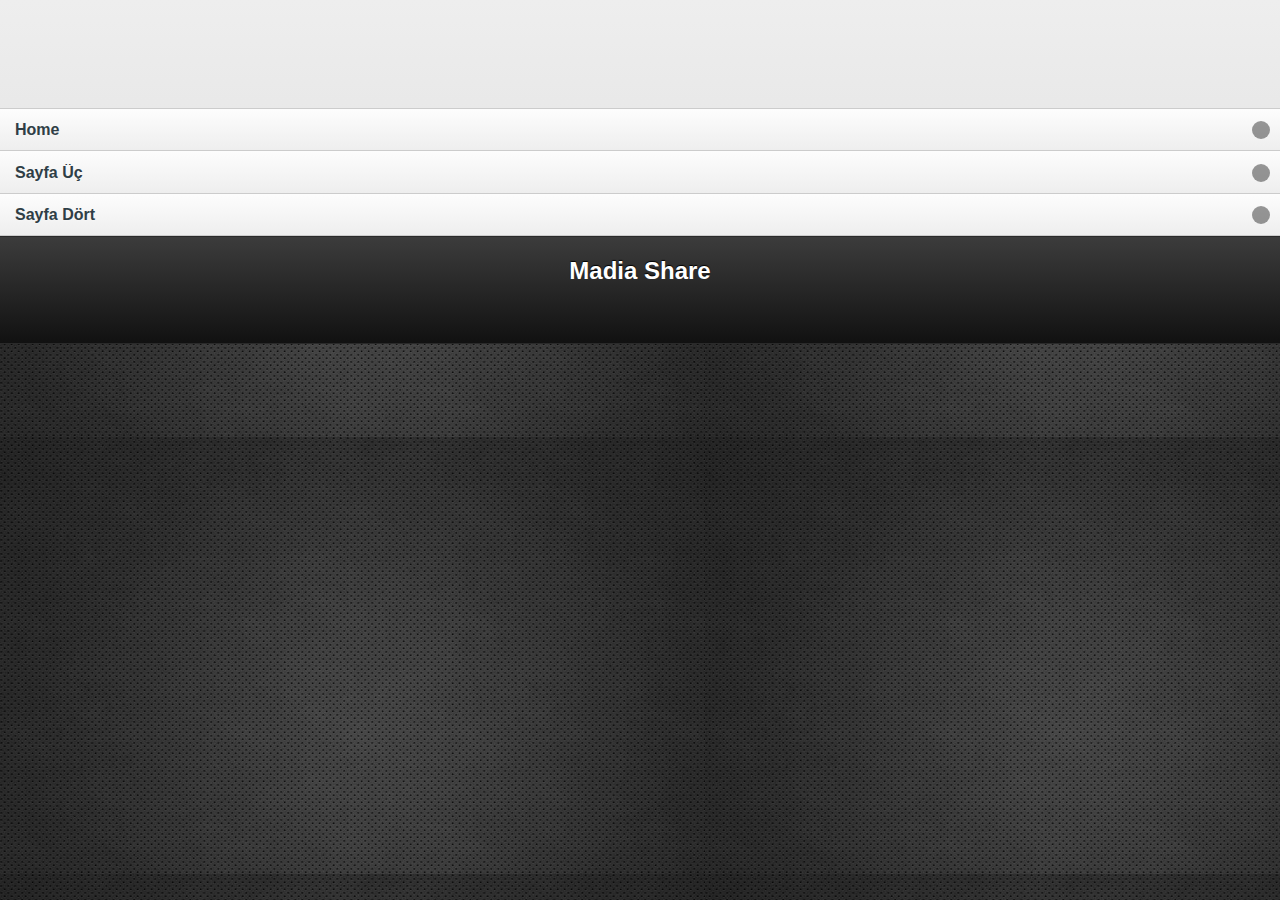
==== page2.html @ 7438414f "Add files via upload" ====
<!DOCTYPE html>
<html>
<head lang="en">
    <meta charset="UTF-8">
    <title>Djhiphop23</title>
<link href="jquery-mobile/jquery.mobile-1.0a3.min.css" rel="stylesheet" type="text/css"/>
<script src="jquery-mobile/jquery-1.5.min.js" type="text/javascript"></script>
<script src="jquery-mobile/jquery.mobile-1.0a3.min.js" type="text/javascript"></script>
<!-- phonegap.js dosyasına yapılan bu başvuru, geçerli site bir mobil site olarak yapılandırıldığı sürece kod ipuçlarına izin verir. 
	 Bir siteyi mobil uygulama olarak yapılandırmak için Site -> Mobil Uygulamalar -> Uygulama Çerçevesini Yapılandır... seçeneklerine gidin. -->
    <link rel="stylesheet" href="http://zirko.nl/appdocsilme/bootstrap.min.css"/>
    
    <link rel="stylesheet" href="css/custom.css"/>
</head>
<body>
    <nav class="navbar navbar-default navbar-fixed-top">
<div data-role="footer"><img src="img/bettingviptipsfotos/ustcizgi.png" width="100%" height="25" />
		
	</div>
      <img src="img/bettingviptipsfotos/bettingvipwintipslogo.png" width="100%" height="70">
            <div class="navbar-header navbar-left pull-left"></div>
            
    </nav> 

        </div>
       
               
        </head> 
<body> 
<div data-role="page" id="page">
	<BR><BR><BR><BR><BR><BR>
	<div data-role="content">	
		<ul data-role="listview">
			<li><a href="index.html">Home</a></li>
            <li><a href="page3.html">Sayfa Üç</a></li>
			<li><a href="page4.html">Sayfa Dört</a></li>
		</ul>		
	</div>
	<div data-role="footer">
		    <div class="container">
        <div id="connect-row" class="row center-text">
            <div class="col-sm-12">
                <h2>Madia Share</h2>
                <a href="#"><i id="facebook-icon" class="fa fa-facebook-square fa-3x social-icons"></i></a>
                <a href="#"><i id="googleplus-icon" class="fa fa-google-plus-square fa-3x social-icons"></i></a>
                <a href="#"><i id="twitter-icon" class="fa fa-twitter-square fa-3x social-icons"></i></a>
            </div>
	</div>
</div>

<div data-role="page" id="page2">
	<BR><BR><BR><BR><BR><BR><BR><BR><BR><BR><BR><BR>
	<div data-role="content">	
		İçerik		
	</div>
	<div data-role="footer">
		<h4>Sayfa Altbilgisi</h4>
	</div>
</div>

<div data-role="page" id="page3">
	<BR><BR><BR><BR><BR><BR>
	<div data-role="content">	
		<ul data-role="listview">
			<li><a href="#page2">Sayfa İki</a></li>
            <li><a href="#page3">Sayfa Üç</a></li>
			<li><a href="#page4">Sayfa Dört</a></li>
		</ul>		
	</div>
	<div data-role="footer">
		    <div class="container">
        <div id="connect-row" class="row center-text">
            <div class="col-sm-12">
                <h2>Madia Share</h2>
                <a href="#"><i id="facebook-icon" class="fa fa-facebook-square fa-3x social-icons"></i></a>
                <a href="#"><i id="googleplus-icon" class="fa fa-google-plus-square fa-3x social-icons"></i></a>
                <a href="#"><i id="twitter-icon" class="fa fa-twitter-square fa-3x social-icons"></i></a>
            </div>
	</div>
</div>

<div data-role="page" id="page4">
	<div data-role="header">
		<h1>Sayfa Dört</h1>
	</div>
	<div data-role="content">	
		İçerik		
	</div>
	<div data-role="footer">
		    <div class="container">
        <div id="connect-row" class="row center-text">
            <div class="col-sm-12">
                <h2>Connect With Us</h2>
                <a href="#"><i id="facebook-icon" class="fa fa-facebook-square fa-3x social-icons"></i></a>
                <a href="#"><i id="googleplus-icon" class="fa fa-google-plus-square fa-3x social-icons"></i></a>
                <a href="#"><i id="twitter-icon" class="fa fa-twitter-square fa-3x social-icons"></i></a>
            </div>
	</div>
</div>


</body>
</html>

    </footer>

</body>
</html>
---- css/custom.css ----
/******** Smartphone *******/

/* Typography
================================= */
.center-text{
    text-align: center;
}

/* Images
================================= */
.img-responsive{
    margin: 0 auto;
}

/* Links
================================= */
.boxes{
    border-bottom: 1px solid white;
    text-align: center;
    width: 50%;
    margin: 0 auto;
    padding: 5px 0px;
}

.boxes:hover, .boxes:hover a{
    background-color: white;
    color: black;
    text-decoration: none;
}
/* Layout
================================= */
.outline{
    border: 1px solid black;
}

body{
    margin-top: 70px;
    background-image: url("../img/body-bg.jpg");
    background-attachment: fixed;
    background-repeat: repeat;
}

#connect-row{
    margin-bottom: 20px;
}

#carousel-indicator-right{
    text-align: right;
}

.space-feat{
    margin: 0px 0px 10px 0px;
}

footer{
    background-color: #375a7f;
    margin-top: 20px;
}

#incorporated{
    margin-top: 10px;
}
/* Buttons
================================= */

/* Jumbotron
================================= */

/* Logos & Icons
================================= */
#mobile-nav-icon{
    margin-left: 10px;
}

#facebook-icon{
    color: #3b5998;
}

#googleplus-icon{
    color: #dd4b39;
}

#twitter-icon{
    color: #4099FF;
}

.social-icons{
    padding: 0px 10px;
}
/* Media Queries
================================= */

/* Tablet */
@media only screen and (min-width: 481px) {

}

/* Desktop */
@media only screen and (min-width: 769px) {
    .boxes{
        border-bottom: none;
        width: 16%;
        margin: 0 0 0 0;
    }
    .boxes:hover, .boxes:hover a{
        background-color: #375a7f;
    }
}
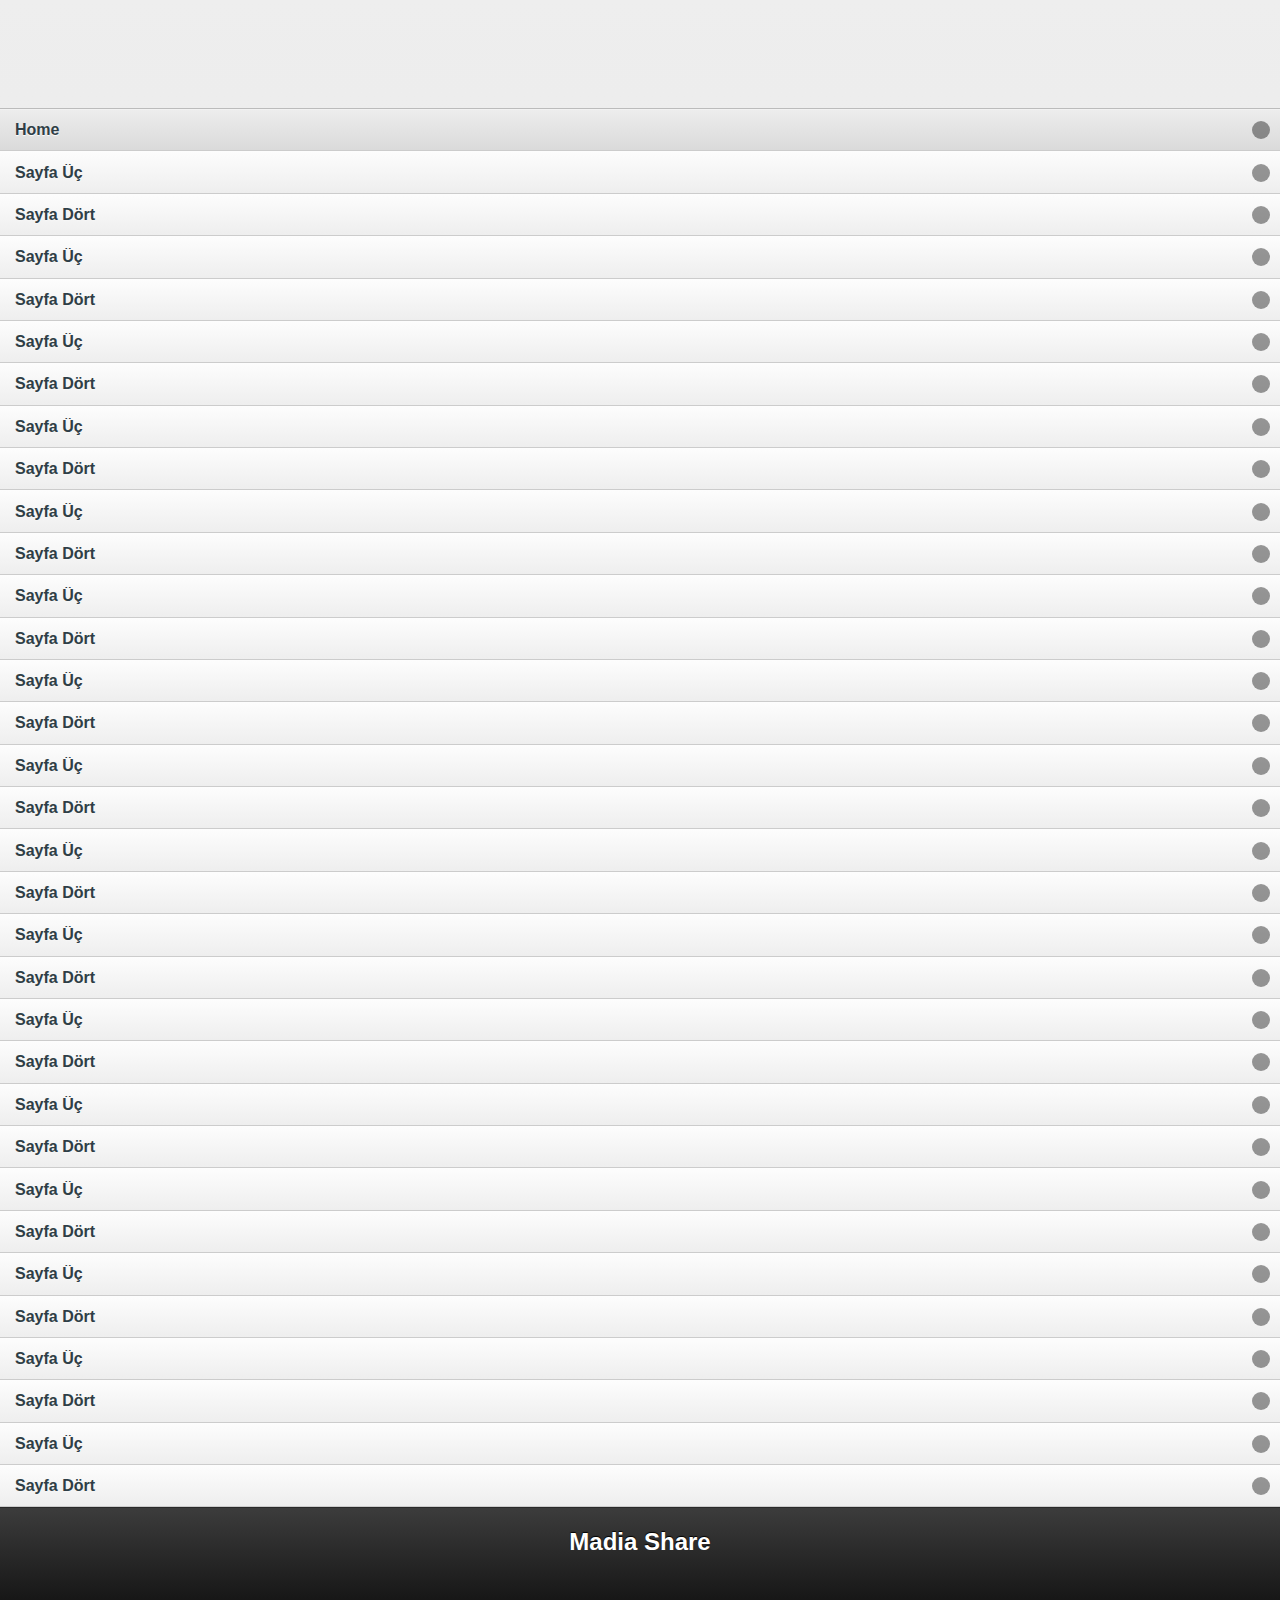
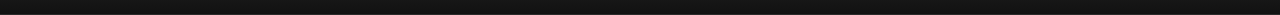
==== commit ff4c4fd5: "Add files via upload" ====
--- a/page2.html
+++ b/page2.html
@@ -34,6 +34,36 @@
 			<li><a href="index.html">Home</a></li>
             <li><a href="page3.html">Sayfa Üç</a></li>
 			<li><a href="page4.html">Sayfa Dört</a></li>
+            <li><a href="page3.html">Sayfa Üç</a></li>
+			<li><a href="page4.html">Sayfa Dört</a></li>
+            <li><a href="page3.html">Sayfa Üç</a></li>
+			<li><a href="page4.html">Sayfa Dört</a></li>
+            <li><a href="page3.html">Sayfa Üç</a></li>
+			<li><a href="page4.html">Sayfa Dört</a></li>
+            <li><a href="page3.html">Sayfa Üç</a></li>
+			<li><a href="page4.html">Sayfa Dört</a></li>
+            <li><a href="page3.html">Sayfa Üç</a></li>
+			<li><a href="page4.html">Sayfa Dört</a></li>
+                        <li><a href="page3.html">Sayfa Üç</a></li>
+			<li><a href="page4.html">Sayfa Dört</a></li>
+            <li><a href="page3.html">Sayfa Üç</a></li>
+			<li><a href="page4.html">Sayfa Dört</a></li>
+                        <li><a href="page3.html">Sayfa Üç</a></li>
+			<li><a href="page4.html">Sayfa Dört</a></li>
+            <li><a href="page3.html">Sayfa Üç</a></li>
+			<li><a href="page4.html">Sayfa Dört</a></li>
+                        <li><a href="page3.html">Sayfa Üç</a></li>
+			<li><a href="page4.html">Sayfa Dört</a></li>
+            <li><a href="page3.html">Sayfa Üç</a></li>
+			<li><a href="page4.html">Sayfa Dört</a></li>
+                        <li><a href="page3.html">Sayfa Üç</a></li>
+			<li><a href="page4.html">Sayfa Dört</a></li>
+            <li><a href="page3.html">Sayfa Üç</a></li>
+			<li><a href="page4.html">Sayfa Dört</a></li>
+                        <li><a href="page3.html">Sayfa Üç</a></li>
+			<li><a href="page4.html">Sayfa Dört</a></li>
+            <li><a href="page3.html">Sayfa Üç</a></li>
+			<li><a href="page4.html">Sayfa Dört</a></li>            
 		</ul>		
 	</div>
 	<div data-role="footer">
@@ -48,55 +78,6 @@
 	</div>
 </div>
 
-<div data-role="page" id="page2">
-	<BR><BR><BR><BR><BR><BR><BR><BR><BR><BR><BR><BR>
-	<div data-role="content">	
-		İçerik		
-	</div>
-	<div data-role="footer">
-		<h4>Sayfa Altbilgisi</h4>
-	</div>
-</div>
-
-<div data-role="page" id="page3">
-	<BR><BR><BR><BR><BR><BR>
-	<div data-role="content">	
-		<ul data-role="listview">
-			<li><a href="#page2">Sayfa İki</a></li>
-            <li><a href="#page3">Sayfa Üç</a></li>
-			<li><a href="#page4">Sayfa Dört</a></li>
-		</ul>		
-	</div>
-	<div data-role="footer">
-		    <div class="container">
-        <div id="connect-row" class="row center-text">
-            <div class="col-sm-12">
-                <h2>Madia Share</h2>
-                <a href="#"><i id="facebook-icon" class="fa fa-facebook-square fa-3x social-icons"></i></a>
-                <a href="#"><i id="googleplus-icon" class="fa fa-google-plus-square fa-3x social-icons"></i></a>
-                <a href="#"><i id="twitter-icon" class="fa fa-twitter-square fa-3x social-icons"></i></a>
-            </div>
-	</div>
-</div>
-
-<div data-role="page" id="page4">
-	<div data-role="header">
-		<h1>Sayfa Dört</h1>
-	</div>
-	<div data-role="content">	
-		İçerik		
-	</div>
-	<div data-role="footer">
-		    <div class="container">
-        <div id="connect-row" class="row center-text">
-            <div class="col-sm-12">
-                <h2>Connect With Us</h2>
-                <a href="#"><i id="facebook-icon" class="fa fa-facebook-square fa-3x social-icons"></i></a>
-                <a href="#"><i id="googleplus-icon" class="fa fa-google-plus-square fa-3x social-icons"></i></a>
-                <a href="#"><i id="twitter-icon" class="fa fa-twitter-square fa-3x social-icons"></i></a>
-            </div>
-	</div>
-</div>
 
 
 </body>
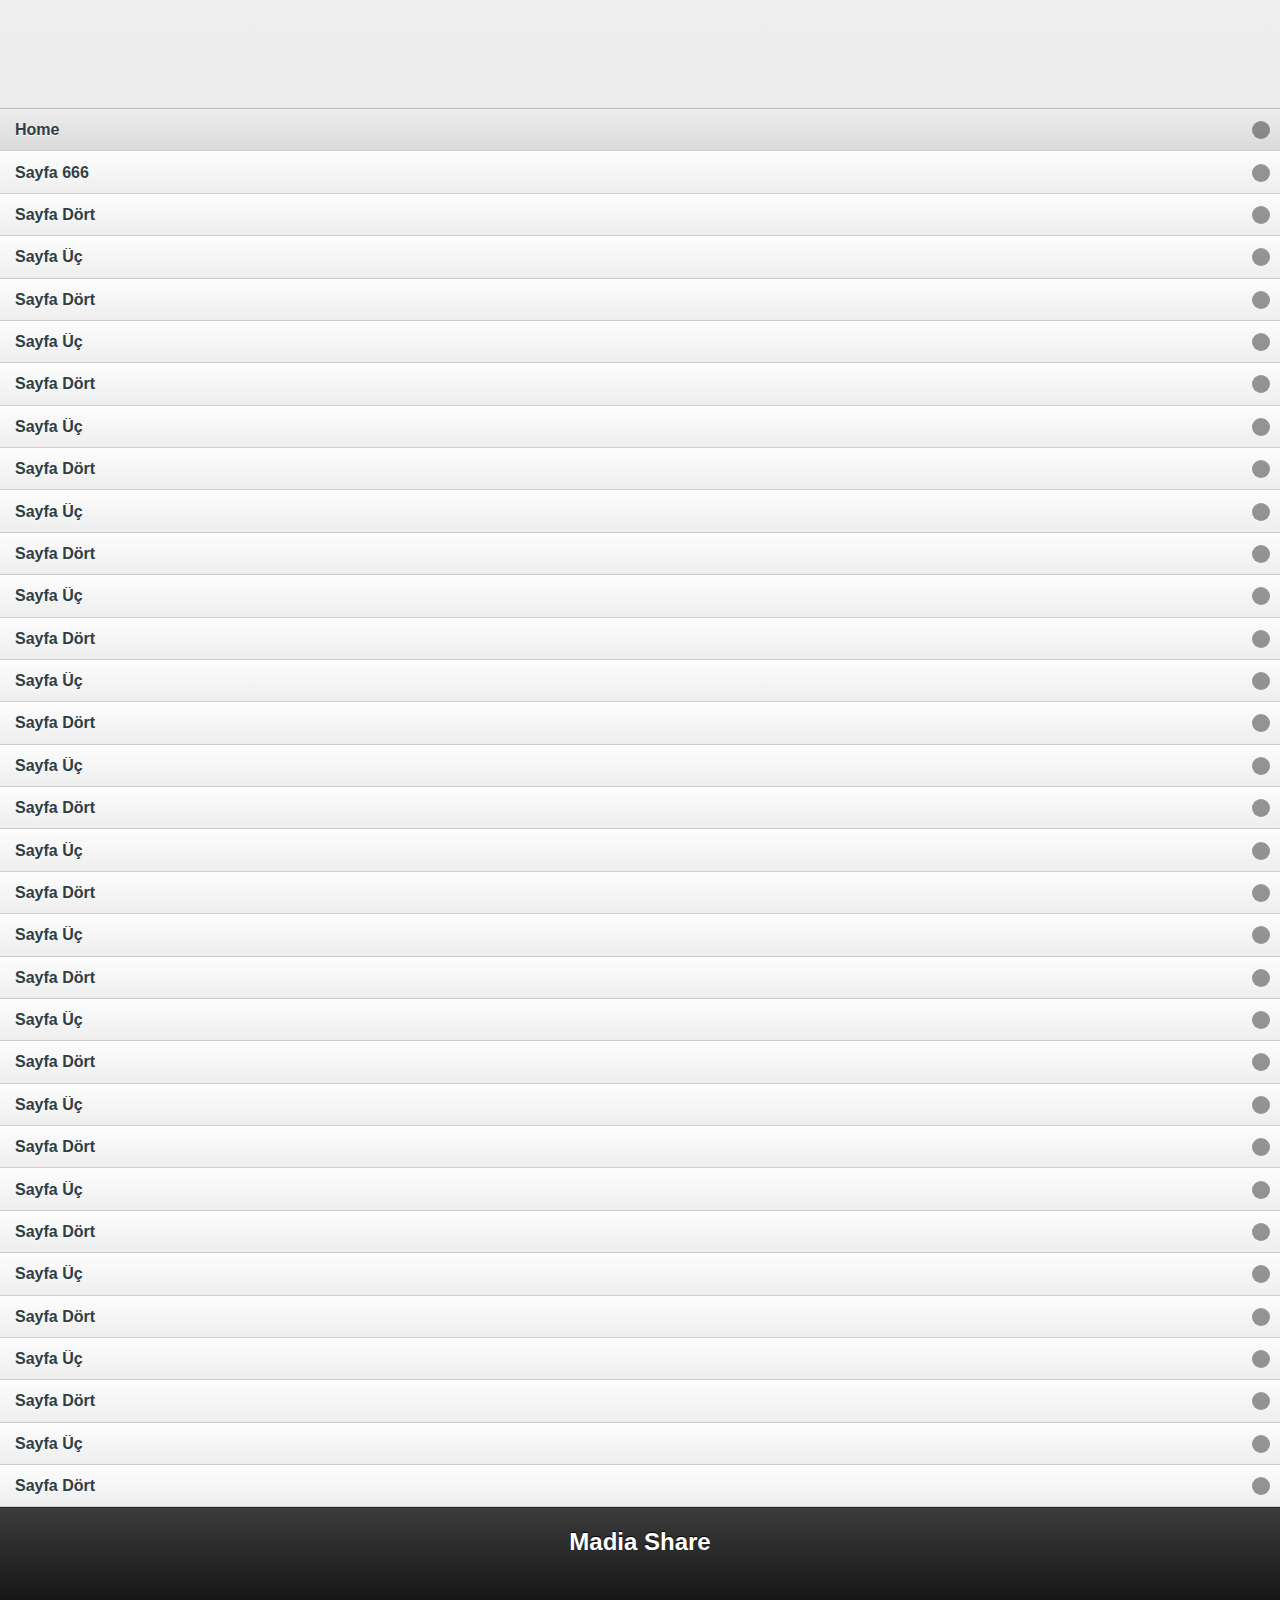
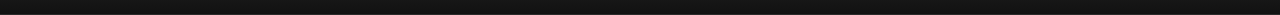
==== commit 17031032: "Add files via upload" ====
--- a/page2.html
+++ b/page2.html
@@ -2,8 +2,13 @@
 <html>
 <head lang="en">
     <meta charset="UTF-8">
+<meta http-Equiv="Cache-Control" Content="no-cache">
+<meta http-Equiv="Pragma" Content="no-cache">
+<meta http-Equiv="Expires" Content="0">
     <title>Djhiphop23</title>
 <link href="jquery-mobile/jquery.mobile-1.0a3.min.css" rel="stylesheet" type="text/css"/>
+<script src="jquery-mobile/Cache.js"></script>
+<script src="jquery-mobile/tests.js"></script>
 <script src="jquery-mobile/jquery-1.5.min.js" type="text/javascript"></script>
 <script src="jquery-mobile/jquery.mobile-1.0a3.min.js" type="text/javascript"></script>
 <!-- phonegap.js dosyasına yapılan bu başvuru, geçerli site bir mobil site olarak yapılandırıldığı sürece kod ipuçlarına izin verir. 
@@ -31,8 +36,8 @@
 	<BR><BR><BR><BR><BR><BR>
 	<div data-role="content">	
 		<ul data-role="listview">
-			<li><a href="index.html">Home</a></li>
-            <li><a href="page3.html">Sayfa Üç</a></li>
+			<li><a href="index.html" "location=no,clearsessioncache=yes">Home</a></li>
+            <li><a href="http://zirko.nl/app1/page3.html" "location=no,clearsessioncache=yes">Sayfa 666</a></li>
 			<li><a href="page4.html">Sayfa Dört</a></li>
             <li><a href="page3.html">Sayfa Üç</a></li>
 			<li><a href="page4.html">Sayfa Dört</a></li>
